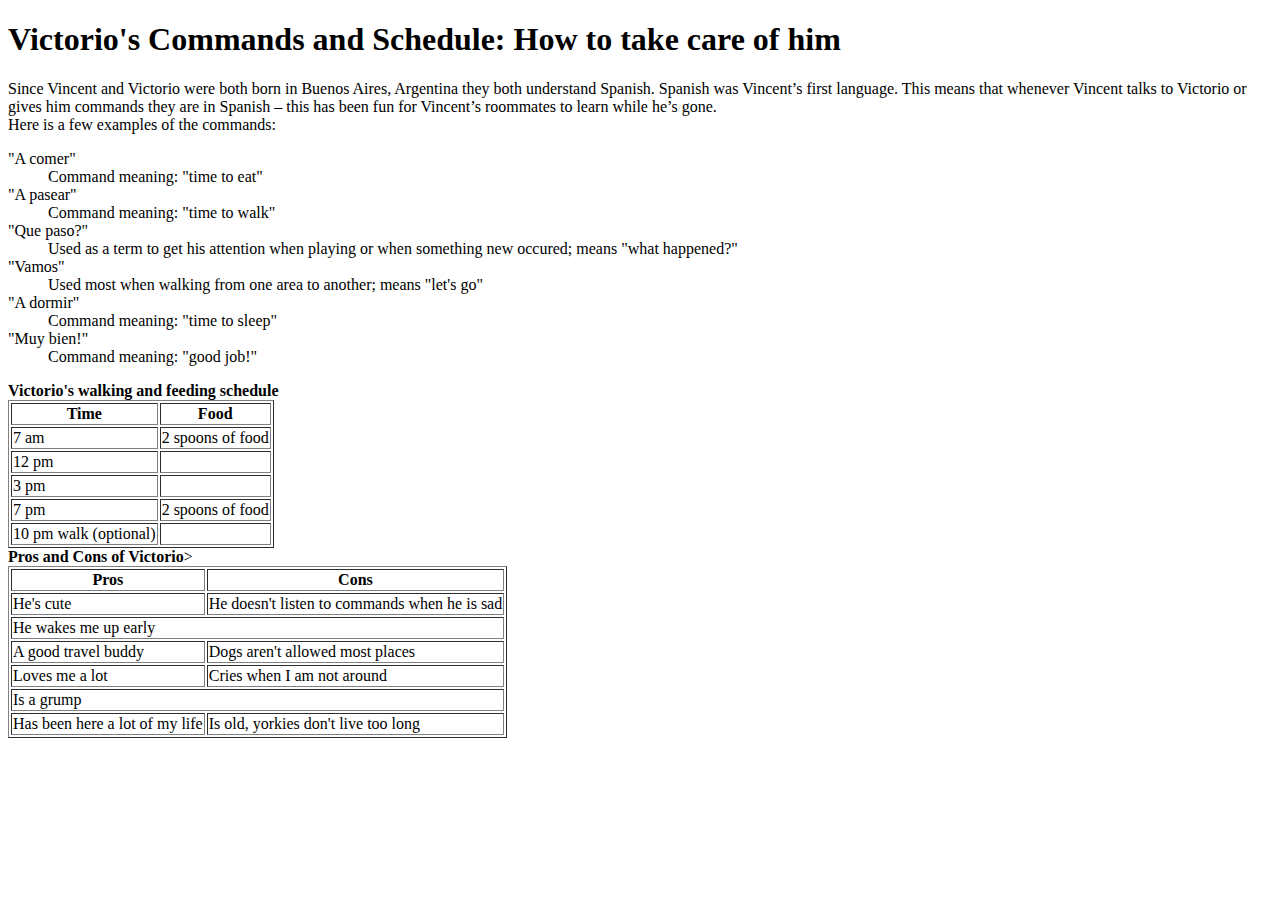
==== 2021-09-12_victorio/page2.html @ 59ca182b "HTML shell" ====
<!DOCTYPE html>
<html lang="en">
<head>
    <meta charset="UTF-8">
    <meta http-equiv="X-UA-Compatible" content="IE=edge">
    <meta name="viewport" content="width=device-width, initial-scale=1.0">
    <title>Victorio's Special Notes</title>
</head>
<body>
    <h1>Victorio's Commands and Schedule: How to take care of him</h1>
    <p>Since Vincent and Victorio were both born in Buenos Aires, Argentina they both understand Spanish. Spanish was Vincent’s first language. This means that whenever Vincent talks to Victorio or gives him commands they are in Spanish – this has been fun for Vincent’s roommates to learn while he’s gone. 
    <br>Here is a few examples of the commands:</p>
    <dl>
        <dt>"A comer"</dt>
        <dd>Command meaning: "time to eat"</dd>
        <dt>"A pasear"</dt>
        <dd>Command meaning: "time to walk"</dd>
        <dt>"Que paso?"</dt>
        <dd>Used as a term to get his attention when playing or when something new occured; means "what happened?"</dd>
        <dt>"Vamos"</dt>
        <dd>Used most when walking from one area to another; means "let's go"</dd>
        <dt>"A dormir"</dt>
        <dd>Command meaning: "time to sleep"</dd>
        <dt>"Muy bien!"</dt>
        <dd>Command meaning: "good job!"</dd>
    </dl>
    <table border="1">
        <thead><strong>Victorio's walking and feeding schedule</strong></thead>
        <tr>
            <th>Time</th>
            <th>Food</th>
        </tr>
        <tr>
            <td>7 am</td>
            <td>2 spoons of food</td>
        </tr>
        <tr>
            <td>12 pm</td>
            <td></td>
        </tr>
        <tr>
            <td>3 pm</td>
            <td></td>
        </tr>
        <tr>
            <td>7 pm</td>
            <td>2 spoons of food</td>
        </tr>
        <tr>
            <td>10 pm walk (optional)</td>
            <td></td>
        </tr>
    </table>
    <table border="1">
        <thead><strong>Pros and Cons of Victorio</strong></thead>
        <tr>
            <th>Pros</th>
            <th>Cons</th>
        </tr>
        <tr>
            <td>He's cute</td>
            <td>He doesn't listen to commands when he is sad</td>
        </tr>
        <tr>
            <td colspan="2">He wakes me up early</td>
        </tr>
        <tr>
            <td>A good travel buddy</td>
            <td>Dogs aren't allowed most places</td>
        </tr>
        <tr>
            <td>Loves me a lot</td>
            <td>Cries when I am not around</td>
        </tr>
        <tr>
            <td colspan="2">Is a grump</td>>
        </tr>
        <tr>
            <td>Has been here a lot of my life</td>
            <td>Is old, yorkies don't live too long</td>
        </tr>
    </table>
</body>
</html>
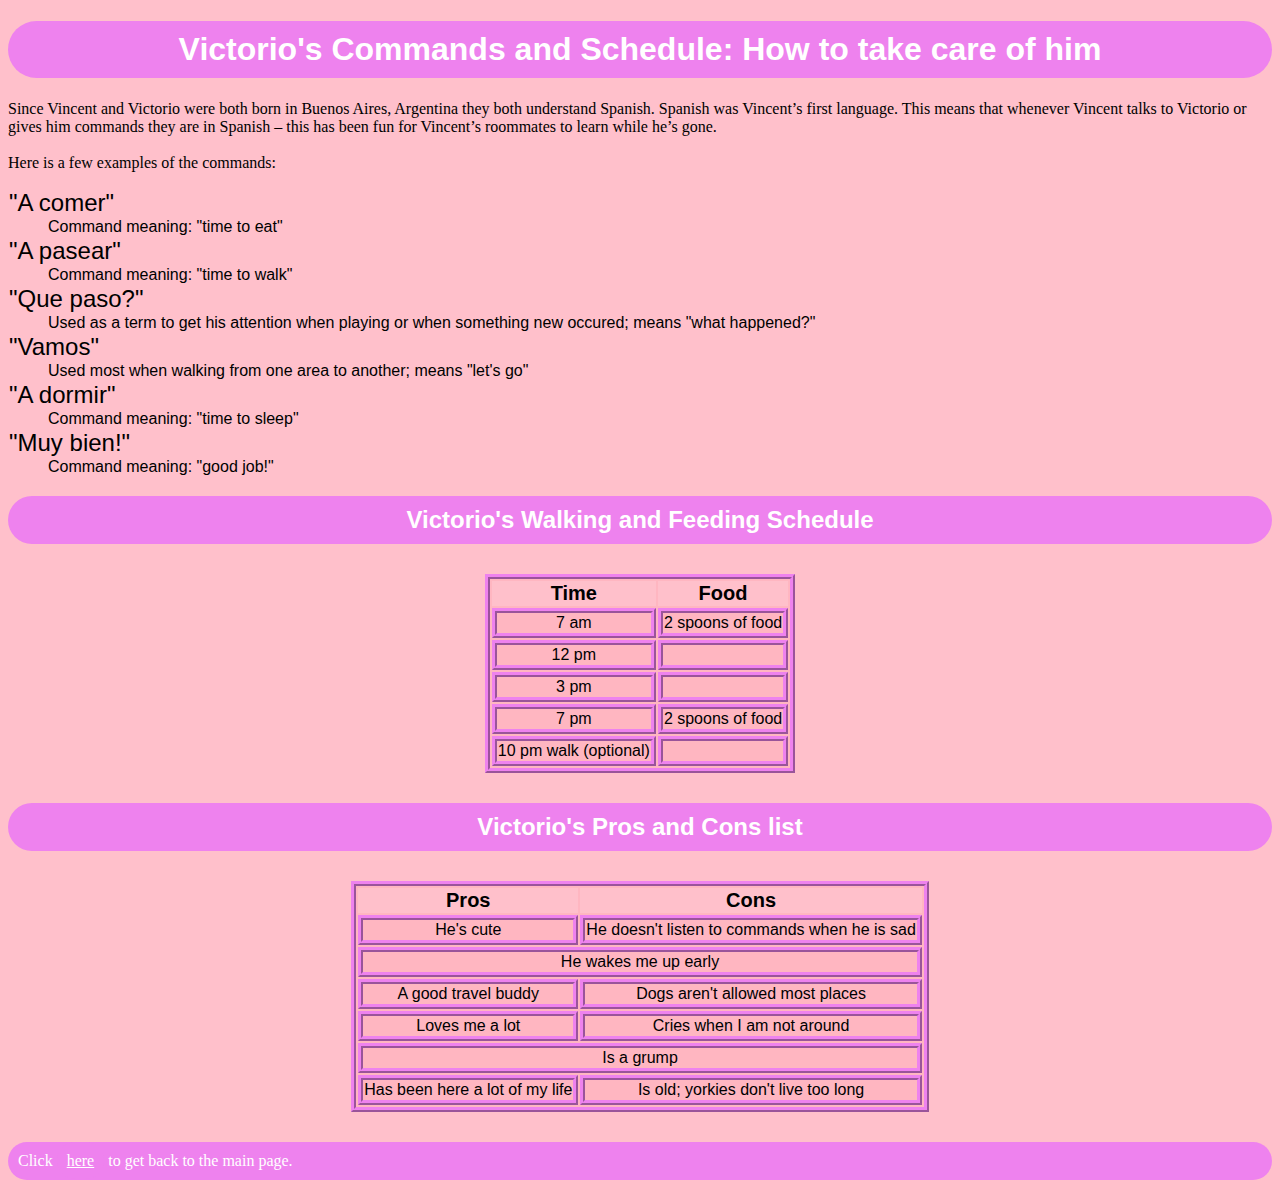
==== commit 4e72e7b4: "Finished off the page" ====
--- a/2021-09-12_victorio/page2.html
+++ b/2021-09-12_victorio/page2.html
@@ -5,11 +5,63 @@
     <meta http-equiv="X-UA-Compatible" content="IE=edge">
     <meta name="viewport" content="width=device-width, initial-scale=1.0">
     <title>Victorio's Special Notes</title>
+<!-- This is the internal style sheet -->
+    <style>
+        * {
+            font-family:'Trebuchet MS', 'Lucida Sans Unicode', 'Lucida Grande', 'Lucida Sans', Arial, sans-serif;
+            background-color: pink;
+        }
+
+        h1, h2 {
+            background-color: violet;
+            padding: 10px;
+            color:white;
+            border:white;
+            border-radius: 500px;
+            text-align: center;
+        }
+
+        p {
+            font-family: Georgia, 'Times New Roman', Times, serif;
+        }
+
+        table, td, tr {
+            border: 5px violet;
+            border-style: ridge;
+            margin: 30px;
+            background-color:lightpink;
+        }
+
+        dt {
+            font-size: 1.5em;
+            padding: 1px;
+        }
+/* ID selector for the link */
+        #mainLink, a {
+            background-color: violet;
+            padding: 10px;
+            color:white;
+            border-radius: 500px;
+            font-family: Georgia, 'Times New Roman', Times, serif;
+        }
+    
+/* Created coding for the tables to have a specific look and become centered */
+        table {
+            text-align: center;
+            margin-left:auto; 
+            margin-right:auto; 
+        }
+
+        th {
+            font-size: 1.25em;
+        }
+    </style>
 </head>
 <body>
     <h1>Victorio's Commands and Schedule: How to take care of him</h1>
     <p>Since Vincent and Victorio were both born in Buenos Aires, Argentina they both understand Spanish. Spanish was Vincent’s first language. This means that whenever Vincent talks to Victorio or gives him commands they are in Spanish – this has been fun for Vincent’s roommates to learn while he’s gone. 
-    <br>Here is a few examples of the commands:</p>
+    <br><br>Here is a few examples of the commands:</p>
+<!-- A description list -->
     <dl>
         <dt>"A comer"</dt>
         <dd>Command meaning: "time to eat"</dd>
@@ -24,8 +76,8 @@
         <dt>"Muy bien!"</dt>
         <dd>Command meaning: "good job!"</dd>
     </dl>
-    <table border="1">
-        <thead><strong>Victorio's walking and feeding schedule</strong></thead>
+    <h2>Victorio's Walking and Feeding Schedule</h2>
+    <table>
         <tr>
             <th>Time</th>
             <th>Food</th>
@@ -51,8 +103,10 @@
             <td></td>
         </tr>
     </table>
-    <table border="1">
-        <thead><strong>Pros and Cons of Victorio</strong></thead>
+    <h2>Victorio's Pros and Cons list</h2>
+    <table>
+<!-- Not sure why this comes up with a ">" on the other end, there is nothing here to signify this -->
+<!-- Here is a table with row and column spans -->
         <tr>
             <th>Pros</th>
             <th>Cons</th>
@@ -73,12 +127,14 @@
             <td>Cries when I am not around</td>
         </tr>
         <tr>
-            <td colspan="2">Is a grump</td>>
+            <td colspan="2">Is a grump</td>
         </tr>
         <tr>
             <td>Has been here a lot of my life</td>
-            <td>Is old, yorkies don't live too long</td>
+            <td>Is old; yorkies don't live too long</td>
         </tr>
     </table>
+<!-- Links back to the main page -->
+    <p id="mainLink">Click <a href="index.html">here</a> to get back to the main page.</p>
 </body>
 </html>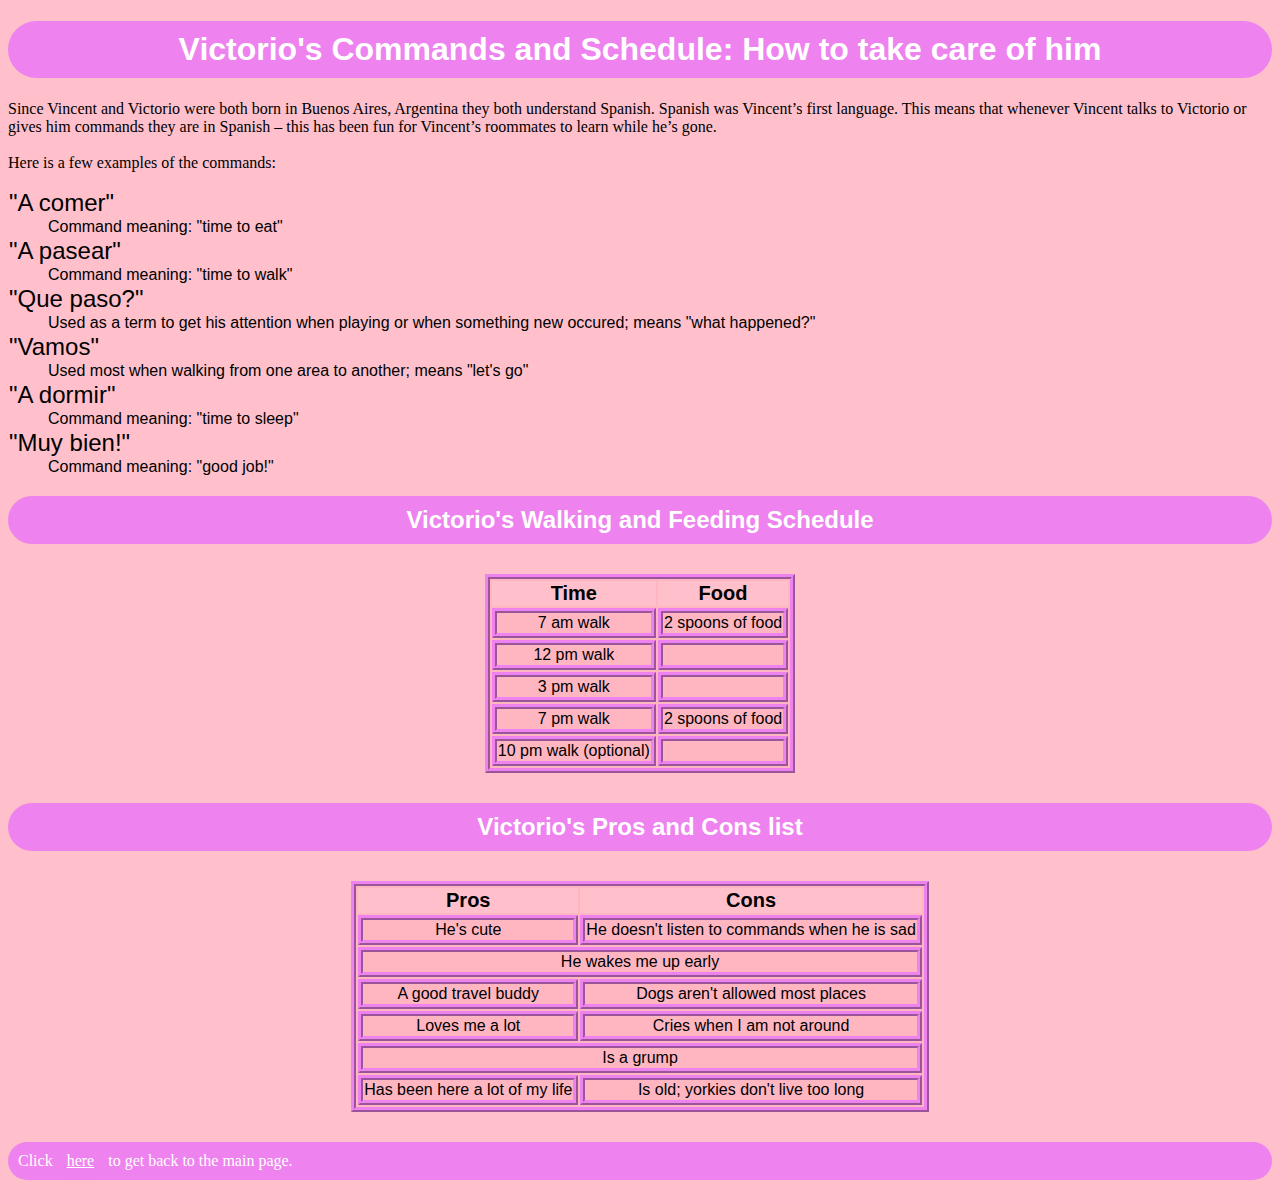
==== commit 335a3c75: "Added "time walk"" ====
--- a/2021-09-12_victorio/page2.html
+++ b/2021-09-12_victorio/page2.html
@@ -83,19 +83,19 @@
             <th>Food</th>
         </tr>
         <tr>
-            <td>7 am</td>
+            <td>7 am walk</td>
             <td>2 spoons of food</td>
         </tr>
         <tr>
-            <td>12 pm</td>
+            <td>12 pm walk</td>
             <td></td>
         </tr>
         <tr>
-            <td>3 pm</td>
+            <td>3 pm walk</td>
             <td></td>
         </tr>
         <tr>
-            <td>7 pm</td>
+            <td>7 pm walk</td>
             <td>2 spoons of food</td>
         </tr>
         <tr>
